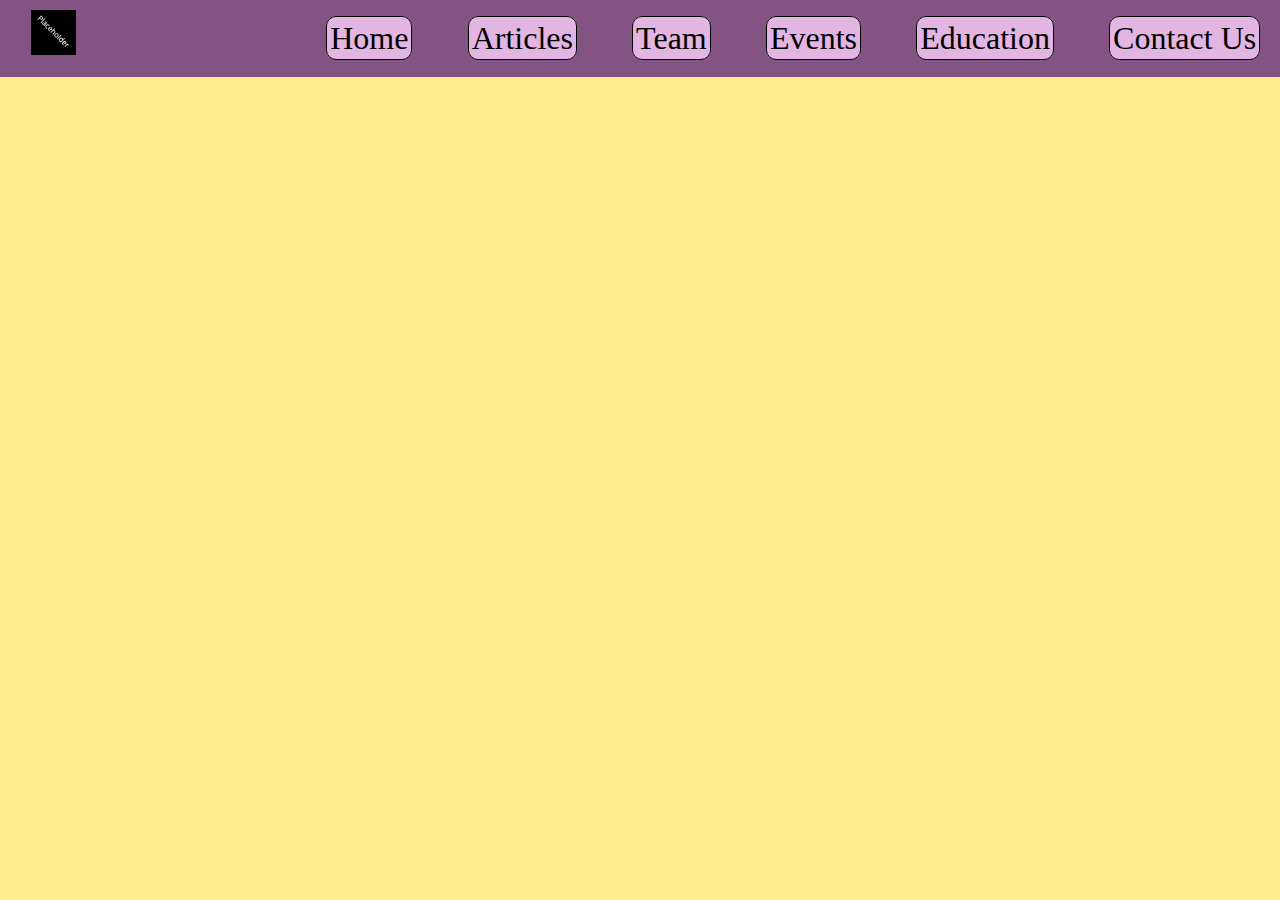
==== index.html @ d6a5617c "Initial Commit" ====
<!DOCTYPE html>
<html lang="en">
<head>
    <meta charset="UTF-8">
    <meta http-equiv="X-UA-Compatible" content="IE=edge">
    <meta name="viewport" content="width=device-width, initial-scale=1.0">
    <link rel="stylesheet" href="style.css">
    <title>The Aware Generation</title>
</head>
<body>
    <nav id="navbar">
        <img src="placeholder.png" id="logo">
        <div id="buttons">
            <span class="button">Home</span>
            <span class="button">Articles</span>
            <span class="button">Team</span>
            <span class="button">Events</span>
            <span class="button">Education</span>
            <span class="button">Contact Us</span>
        </div>
    </nav>
</body>
</html>
---- style.css ----
#navbar{
    background-color:rgb(131, 83, 131);
    margin:0px;
    padding:5px;
}

#buttons{
    text-align:right;
    margin : 1vw;
    padding:2px;
}

#logo{
    position:fixed;
    width:5vh;
    height:5vh;
    margin-left:2vw;
    margin-top:0.5vh;
}

.button{
    margin-left: 4vw;
    font-size: 2.5vw;
    background-color:rgb(226, 181, 226);
    border: solid black 1px;
    border-radius:10px;
    padding:3px;
}

body{
    background-color:rgb(255, 238, 142);
    margin:0px;
}
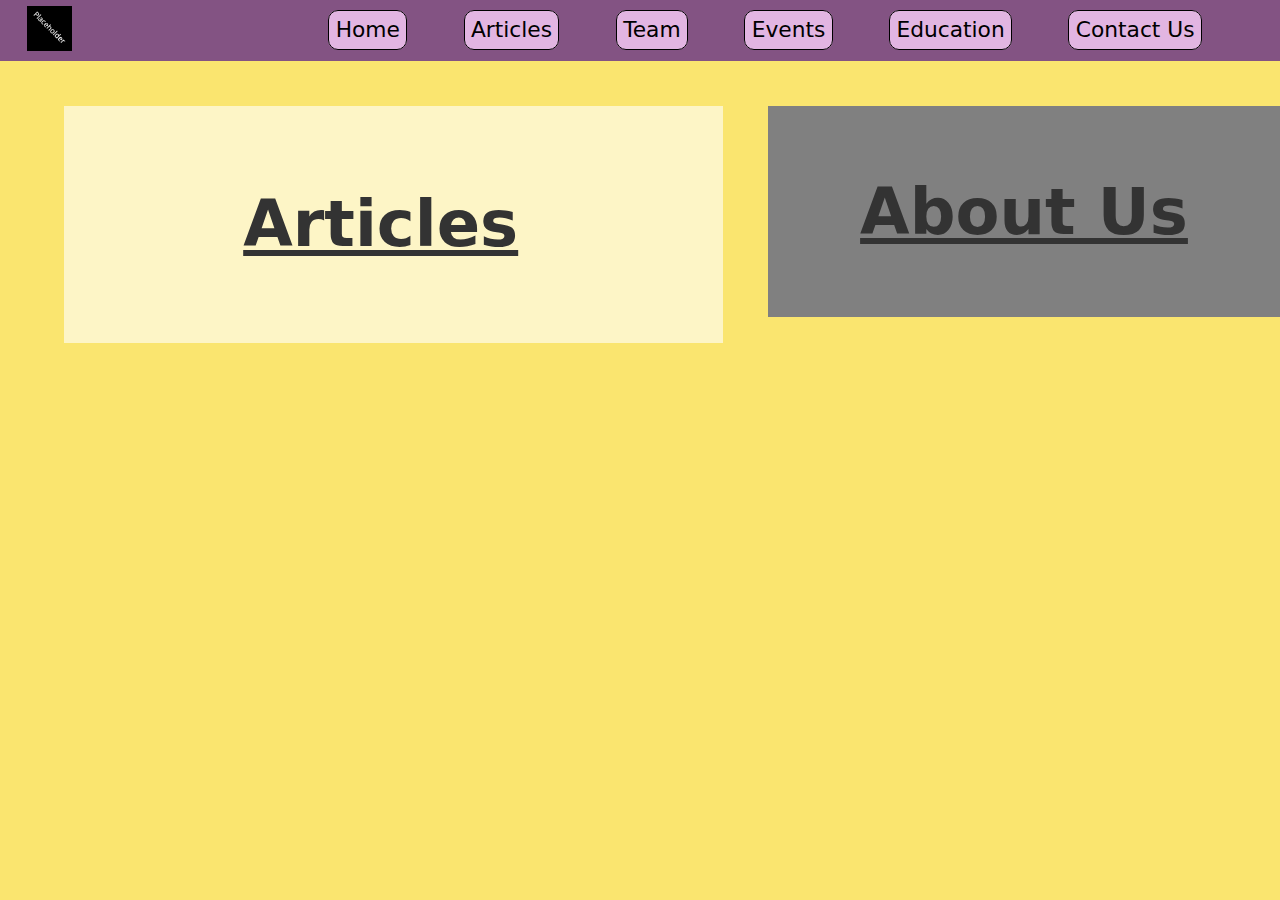
==== commit 8a3f8468: "It still doesn't look good :(" ====
--- a/index.html
+++ b/index.html
@@ -7,17 +7,27 @@
     <link rel="stylesheet" href="style.css">
     <title>The Aware Generation</title>
 </head>
+<nav id="navbar">
+    <img src="placeholder.png" id="logo">
+    <div id="buttons">
+        <span class="button">Home</span>
+        <span class="button">Articles</span>
+        <span class="button">Team</span>
+        <span class="button">Events</span>
+        <span class="button">Education</span>
+        <span class="button">Contact Us</span>
+    </div>
+</nav>
 <body>
-    <nav id="navbar">
-        <img src="placeholder.png" id="logo">
-        <div id="buttons">
-            <span class="button">Home</span>
-            <span class="button">Articles</span>
-            <span class="button">Team</span>
-            <span class="button">Events</span>
-            <span class="button">Education</span>
-            <span class="button">Contact Us</span>
-        </div>
-    </nav>
+    <div id="articles">
+        <h1>Articles</h1>
+    </div>
+
+    <div id="aboutus">
+        <h1>About Us</h1>
+    </div>
+
+
+
 </body>
 </html>--- a/style.css
+++ b/style.css
@@ -1,13 +1,15 @@
 #navbar{
     background-color:rgb(131, 83, 131);
     margin:0px;
-    padding:5px;
+    padding:0.1vw;
 }
 
 #buttons{
     text-align:right;
     margin : 1vw;
-    padding:2px;
+    padding-top:0.4vh;
+    padding-bottom:0.5vh;
+    padding-right:5vw;
 }
 
 #logo{
@@ -18,16 +20,45 @@
     margin-top:0.5vh;
 }
 
+#articles{
+    position:fixed;
+    text-align:center;
+    margin-left:5vw;
+    background-color:rgb(253, 245, 198);
+    margin-top:5vh;
+    padding:3vw;
+    padding-right:16vw;
+    padding-left:14vw;
+}
+
+#aboutus{
+    position:static;
+    background-color: grey;
+    margin-top:5vh;
+    margin-left: 60vw;
+    margin-right:0px;
+    padding:2vw;
+
+}
+
 .button{
     margin-left: 4vw;
-    font-size: 2.5vw;
+    font-size: 1.7vw;
     background-color:rgb(226, 181, 226);
     border: solid black 1px;
     border-radius:10px;
-    padding:3px;
+    padding:0.5vw;
 }
 
 body{
-    background-color:rgb(255, 238, 142);
+    font-family:system-ui, -apple-system, BlinkMacSystemFont, 'Segoe UI', Roboto, Oxygen, Ubuntu, Cantarell, 'Open Sans', 'Helvetica Neue', sans-serif;
+    background-color:rgb(250, 229, 111);
     margin:0px;
+}
+
+h1{
+    font-size:5vw;
+    text-align:center;
+    color:rgb(51, 51, 51);
+    text-decoration:underline rgb(51, 51, 51);
 }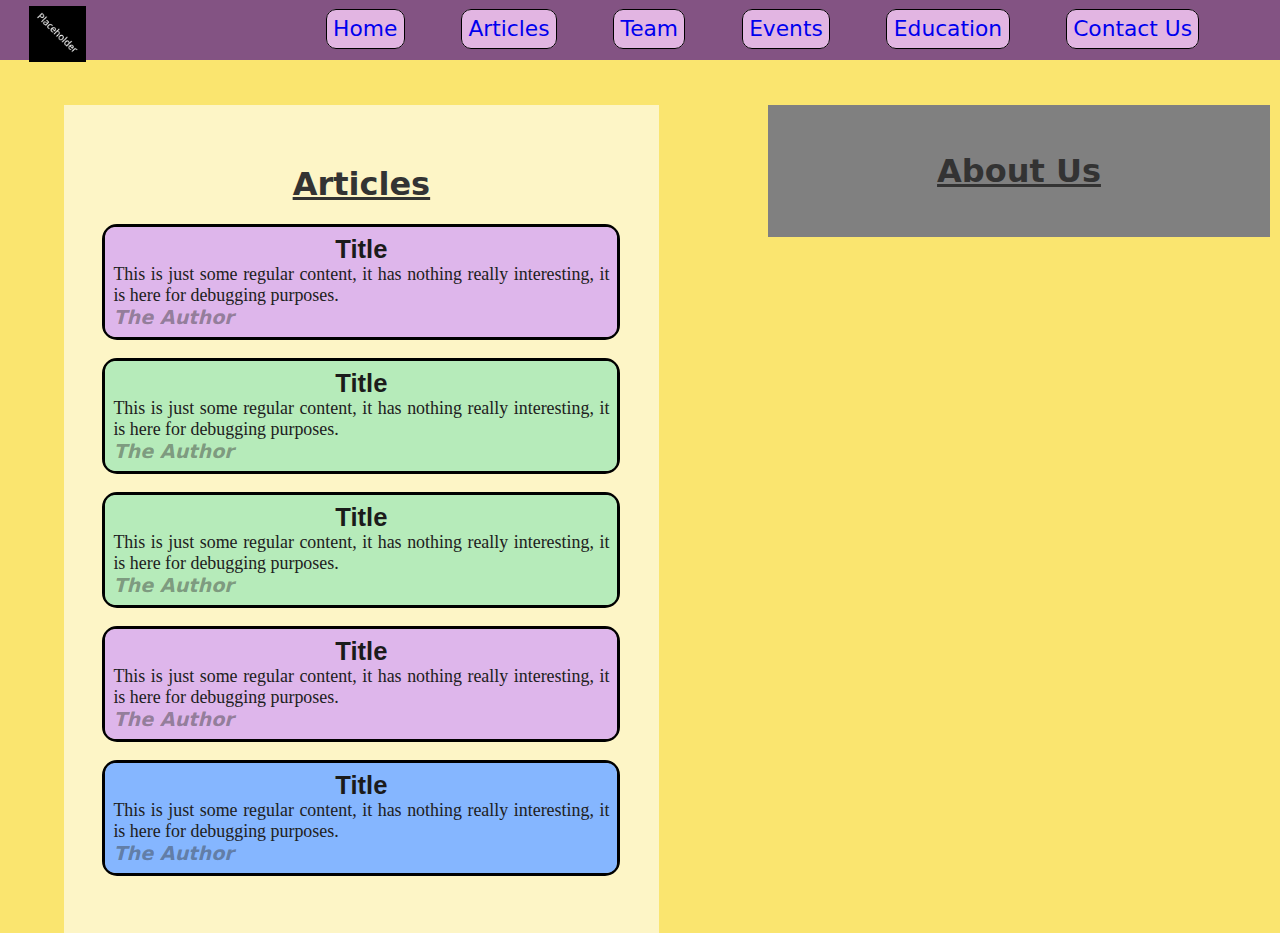
==== commit 7c32a398: "It looks like something (from the 90s)" ====
--- a/index.html
+++ b/index.html
@@ -1,5 +1,6 @@
 <!DOCTYPE html>
 <html lang="en">
+
 <head>
     <meta charset="UTF-8">
     <meta http-equiv="X-UA-Compatible" content="IE=edge">
@@ -10,17 +11,58 @@
 <nav id="navbar">
     <img src="placeholder.png" id="logo">
     <div id="buttons">
-        <span class="button">Home</span>
-        <span class="button">Articles</span>
-        <span class="button">Team</span>
-        <span class="button">Events</span>
-        <span class="button">Education</span>
-        <span class="button">Contact Us</span>
+        <span class="button"><a href=index.html>Home</a></span>
+        <span class="button"><a href="articles.html">Articles</a></span>
+        <span class="button"><a href="team.html">Team</a></span>
+        <span class="button"><a href="events.html">Events</a></span>
+        <span class="button"><a href="education.html">Education</a></span>
+        <span class="button"><a href="contact.html">Contact Us</a></span>
     </div>
 </nav>
+
 <body>
     <div id="articles">
         <h1>Articles</h1>
+        <div class="article">
+            <div class="topic1">
+                <h2 class="title">Title</h2>
+                <p class="content">This is just some regular content, it has nothing really interesting, it is here for
+                    debugging purposes.</p>
+                <h3 class="author">The Author</h3>
+            </div>
+        </div>
+        <div class="article">
+            <div class="topic2">
+                <h2 class="title">Title</h2>
+                <p class="content">This is just some regular content, it has nothing really interesting, it is here for
+                    debugging purposes.</p>
+                <h3 class="author">The Author</h3>
+            </div>
+        </div>
+        <div class="article">
+            <div class="topic2">
+                <h2 class="title">Title</h2>
+                <p class="content">This is just some regular content, it has nothing really interesting, it is here for
+                    debugging purposes.</p>
+                <h3 class="author">The Author</h3>
+            </div>
+        </div>
+        <div class="article">
+            <div class="topic1">
+                <h2 class="title">Title</h2>
+                <p class="content">This is just some regular content, it has nothing really interesting, it is here for
+                    debugging purposes.</p>
+                <h3 class="author">The Author</h3>
+            </div>
+        </div>
+        <div class="article">
+            <div class="topic3">
+                <h2 class="title">Title</h2>
+                <p class="content">This is just some regular content, it has nothing really interesting, it is here for
+                    debugging purposes.</p>
+                <h3 class="author">The Author</h3>
+            </div>
+        </div>
     </div>
 
     <div id="aboutus">
@@ -30,4 +72,5 @@
 
 
 </body>
+
 </html>--- a/style.css
+++ b/style.css
@@ -1,34 +1,36 @@
 #navbar{
     background-color:rgb(131, 83, 131);
     margin:0px;
-    padding:0.1vw;
+    padding:0.3vw;
 }
 
 #buttons{
     text-align:right;
     margin : 1vw;
-    padding-top:0.4vh;
-    padding-bottom:0.5vh;
+    padding-top:0vh;
+    padding-bottom:0.2vh;
     padding-right:5vw;
 }
 
 #logo{
-    position:fixed;
-    width:5vh;
-    height:5vh;
+    position:absolute;
+    width:4.4vw;
+    height:4.4vw;
     margin-left:2vw;
-    margin-top:0.5vh;
+    margin-top:0.2vh;
+    
 }
 
 #articles{
-    position:fixed;
+    position:absolute;
     text-align:center;
     margin-left:5vw;
     background-color:rgb(253, 245, 198);
     margin-top:5vh;
     padding:3vw;
-    padding-right:16vw;
-    padding-left:14vw;
+    padding-right:3vw;
+    padding-left:3vw;
+    overflow:scroll;
 }
 
 #aboutus{
@@ -36,9 +38,21 @@
     background-color: grey;
     margin-top:5vh;
     margin-left: 60vw;
-    margin-right:0px;
+    margin-right:10px;
     padding:2vw;
 
+}
+
+
+.article{
+    
+    border:solid black 0.3vw;
+    border-radius: 15px;
+    margin-top:2vh;
+    margin-bottom:2vh;
+    padding:0px;
+    width:40vw;
+    
 }
 
 .button{
@@ -57,8 +71,86 @@
 }
 
 h1{
-    font-size:5vw;
+    font-size:2.5vw;
     text-align:center;
     color:rgb(51, 51, 51);
     text-decoration:underline rgb(51, 51, 51);
+}
+h2{
+    font-size:2vw;
+    padding:0px;
+    margin:0px;
+}
+h3{
+    font-size:1.5vw;
+    padding:0px;
+    margin:0px;
+}
+
+a:link{
+    text-decoration:none;
+}
+
+a:visited{
+    color:black;
+    text-decoration:none;
+}
+
+a:hover{
+    color:rgb(255, 0, 0);
+}
+
+a:active{
+    text-decoration: none;
+}
+
+.topic1{
+    position:static;
+    border-radius:10px;
+    margin:0px;
+    padding:8px;
+    background-color:rgb(222, 182, 235);
+    color:rgb(32, 32, 32);
+}
+
+.topic2{
+    position:static;
+    border-radius:10px;
+    margin:0px;
+    padding:8px;
+    background-color:rgb(182, 235, 186);
+    color:rgb(32, 32, 32);
+}
+
+.topic3{
+    position:static;
+    border-radius:10px;
+    margin:0px;
+    padding:8px;
+    background-color:rgb(133, 182, 255);
+    color:rgb(32, 32, 32);
+}
+
+.title{
+    color:rgb(27, 27, 27);
+    font-weight: 700;
+    font-family:'Segoe UI', Tahoma, Geneva, Verdana, sans-serif;
+}
+
+.content{
+    font-family:'Times New Roman', Times, serif;
+    text-align: justify;
+}
+
+.author{
+    font-style: italic;
+    text-align:left;
+    color:rgba(54, 54, 54, 0.452);
+    
+}
+
+p{
+    font-size:1.4vw;
+    padding:0px;
+    margin:0px;
 }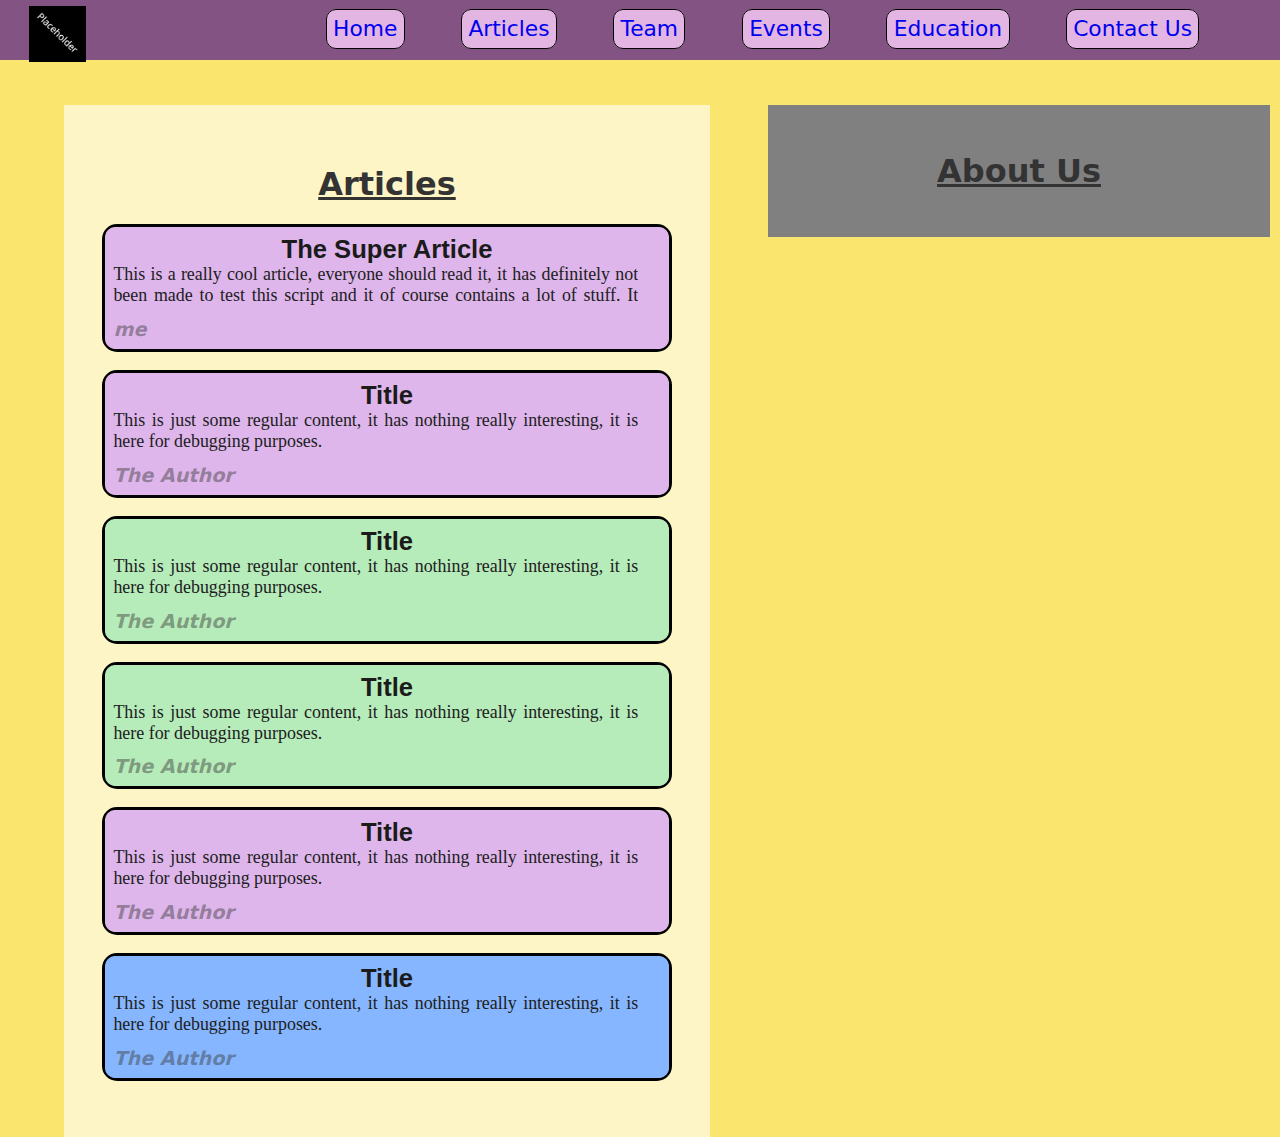
==== commit a1800ffe: "added a little script to add articles easily" ====
--- a/index.html
+++ b/index.html
@@ -23,6 +23,16 @@
 <body>
     <div id="articles">
         <h1>Articles</h1>
+        <div class="article">
+            <div class="topic1">
+                <h2 class="title">The Super Article</h2>
+                <p class="content">This is a really cool article, everyone should read it, it has definitely not been
+                    made to test this script and it of course contains a lot of stuff. It needs a lot more text to be
+                    really useful for tests
+                <p>
+                <h3 class="author">me<h3>
+            </div>
+        </div>
         <div class="article">
             <div class="topic1">
                 <h2 class="title">Title</h2>
--- a/style.css
+++ b/style.css
@@ -51,7 +51,7 @@
     margin-top:2vh;
     margin-bottom:2vh;
     padding:0px;
-    width:40vw;
+    width:44vw;
     
 }
 
@@ -140,6 +140,11 @@
 .content{
     font-family:'Times New Roman', Times, serif;
     text-align: justify;
+    max-height: 3.2vw;
+    max-width: 41vw;
+    
+    
+    margin-bottom:1vw;
 }
 
 .author{
@@ -153,4 +158,6 @@
     font-size:1.4vw;
     padding:0px;
     margin:0px;
+    text-overflow:ellipsis;
+    overflow: hidden;
 }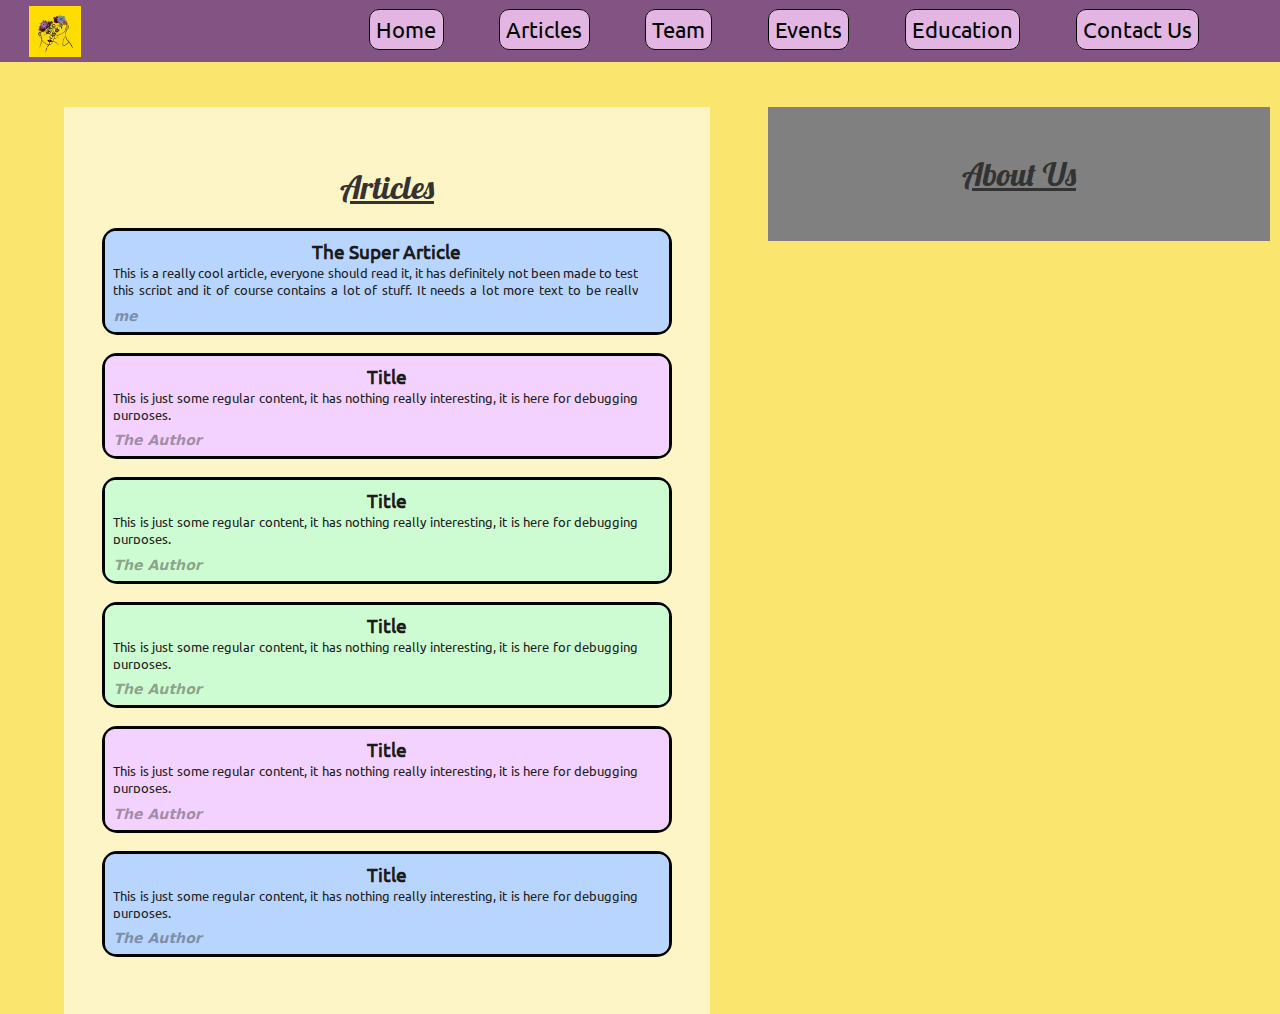
==== commit 2e34af61: "Several Improvements" ====
--- a/index.html
+++ b/index.html
@@ -5,11 +5,12 @@
     <meta charset="UTF-8">
     <meta http-equiv="X-UA-Compatible" content="IE=edge">
     <meta name="viewport" content="width=device-width, initial-scale=1.0">
+    <link rel="shortcut icon" href="logo.webp">
     <link rel="stylesheet" href="style.css">
     <title>The Aware Generation</title>
 </head>
 <nav id="navbar">
-    <img src="placeholder.png" id="logo">
+    <img src="logo.webp" id="logo">
     <div id="buttons">
         <span class="button"><a href=index.html>Home</a></span>
         <span class="button"><a href="articles.html">Articles</a></span>
@@ -23,8 +24,9 @@
 <body>
     <div id="articles">
         <h1>Articles</h1>
+        <!--Here-->
         <div class="article">
-            <div class="topic1">
+            <div class="topic3">
                 <h2 class="title">The Super Article</h2>
                 <p class="content">This is a really cool article, everyone should read it, it has definitely not been
                     made to test this script and it of course contains a lot of stuff. It needs a lot more text to be
--- a/style.css
+++ b/style.css
@@ -1,4 +1,5 @@
 #navbar{
+    font-family:Ubuntu;
     background-color:rgb(131, 83, 131);
     margin:0px;
     padding:0.3vw;
@@ -14,8 +15,8 @@
 
 #logo{
     position:absolute;
-    width:4.4vw;
-    height:4.4vw;
+    width:4vw;
+    height:4vw;
     margin-left:2vw;
     margin-top:0.2vh;
     
@@ -71,24 +72,27 @@
 }
 
 h1{
+    font-family:Lobster;
+    font-weight: 100;
     font-size:2.5vw;
     text-align:center;
     color:rgb(51, 51, 51);
     text-decoration:underline rgb(51, 51, 51);
 }
 h2{
-    font-size:2vw;
+    font-size:1.5vw;
     padding:0px;
     margin:0px;
 }
 h3{
-    font-size:1.5vw;
+    font-size:1.1vw;
     padding:0px;
     margin:0px;
 }
 
 a:link{
     text-decoration:none;
+    color:black;
 }
 
 a:visited{
@@ -109,7 +113,7 @@
     border-radius:10px;
     margin:0px;
     padding:8px;
-    background-color:rgb(222, 182, 235);
+    background-color:rgb(244, 210, 255);
     color:rgb(32, 32, 32);
 }
 
@@ -118,7 +122,7 @@
     border-radius:10px;
     margin:0px;
     padding:8px;
-    background-color:rgb(182, 235, 186);
+    background-color:rgb(206, 252, 210);
     color:rgb(32, 32, 32);
 }
 
@@ -127,23 +131,33 @@
     border-radius:10px;
     margin:0px;
     padding:8px;
-    background-color:rgb(133, 182, 255);
+    background-color:rgb(184, 213, 255);
     color:rgb(32, 32, 32);
 }
 
 .title{
     color:rgb(27, 27, 27);
     font-weight: 700;
-    font-family:'Segoe UI', Tahoma, Geneva, Verdana, sans-serif;
+    font-family:'Ubuntu', 'Segoe UI', Tahoma, Geneva, Verdana, sans-serif;
+}
+
+@font-face{
+    font-family:"Ubuntu";
+    src:url("UbuntuFont/Ubuntu-Regular.ttf");
+
+}
+
+@font-face{
+    font-family:"Lobster";
+    src:url("UbuntuFont/Lobster/Lobster-Regular.ttf");
 }
 
 .content{
-    font-family:'Times New Roman', Times, serif;
+    text-overflow:ellipsis;
+    overflow: hidden;
     text-align: justify;
-    max-height: 3.2vw;
+    max-height: 2.4vw;
     max-width: 41vw;
-    
-    
     margin-bottom:1vw;
 }
 
@@ -155,9 +169,10 @@
 }
 
 p{
-    font-size:1.4vw;
+    font-family:'Ubuntu','Times New Roman', Times, serif;
+    font-size:1vw;
     padding:0px;
     margin:0px;
     text-overflow:ellipsis;
     overflow: hidden;
-}+}
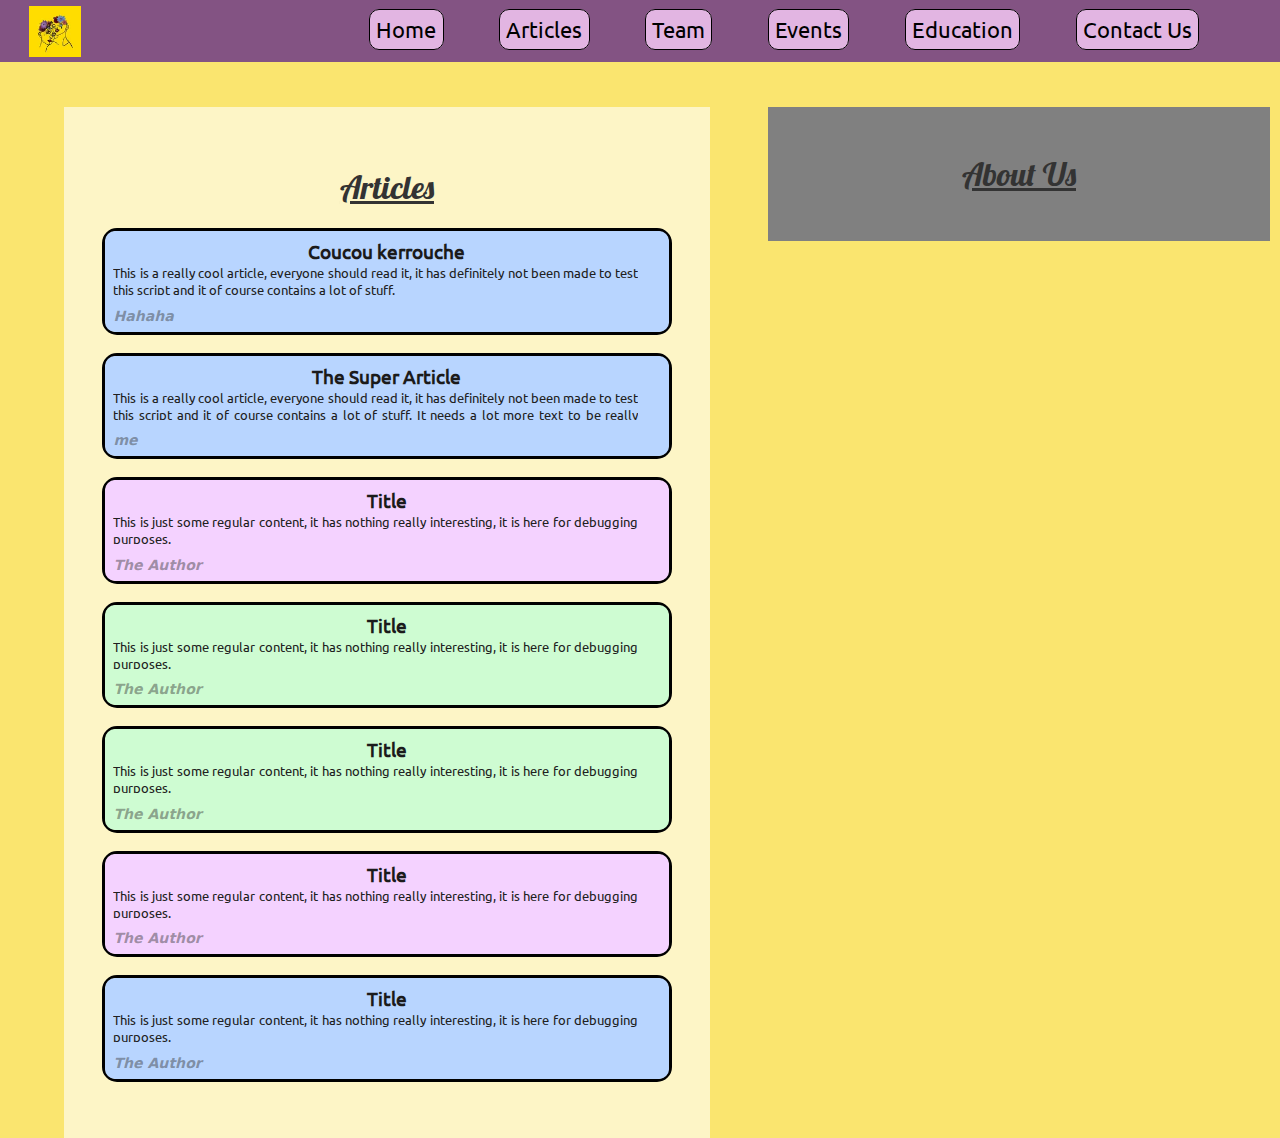
==== commit b777ba23: "???" ====
--- a/index.html
+++ b/index.html
@@ -25,16 +25,27 @@
     <div id="articles">
         <h1>Articles</h1>
         <!--Here-->
-        <div class="article">
+       <div class="article">
             <div class="topic3">
-                <h2 class="title">The Super Article</h2>
-                <p class="content">This is a really cool article, everyone should read it, it has definitely not been
-                    made to test this script and it of course contains a lot of stuff. It needs a lot more text to be
-                    really useful for tests
-                <p>
-                <h3 class="author">me<h3>
+                <h2 class="title">Coucou kerrouche</h2>
+                <p class="content">This is a really cool article, everyone should read it, it has definitely not been made to test this script and it of course contains a lot of stuff.<p>
+                <h3 class="author">Hahaha<h3>
             </div>
         </div>
+        <a href="articles/article-1.html">
+            <div class="article">
+                <div class="topic3">
+                    <h2 class="title">The Super Article</h2>
+                    <p class="content">This is a really cool article, everyone should read it, it has definitely not
+                        been
+                        made to test this script and it of course contains a lot of stuff. It needs a lot more text to
+                        be
+                        really useful for tests
+                    <p>
+                    <h3 class="author">me<h3>
+                </div>
+            </div>
+        </a>
         <div class="article">
             <div class="topic1">
                 <h2 class="title">Title</h2>
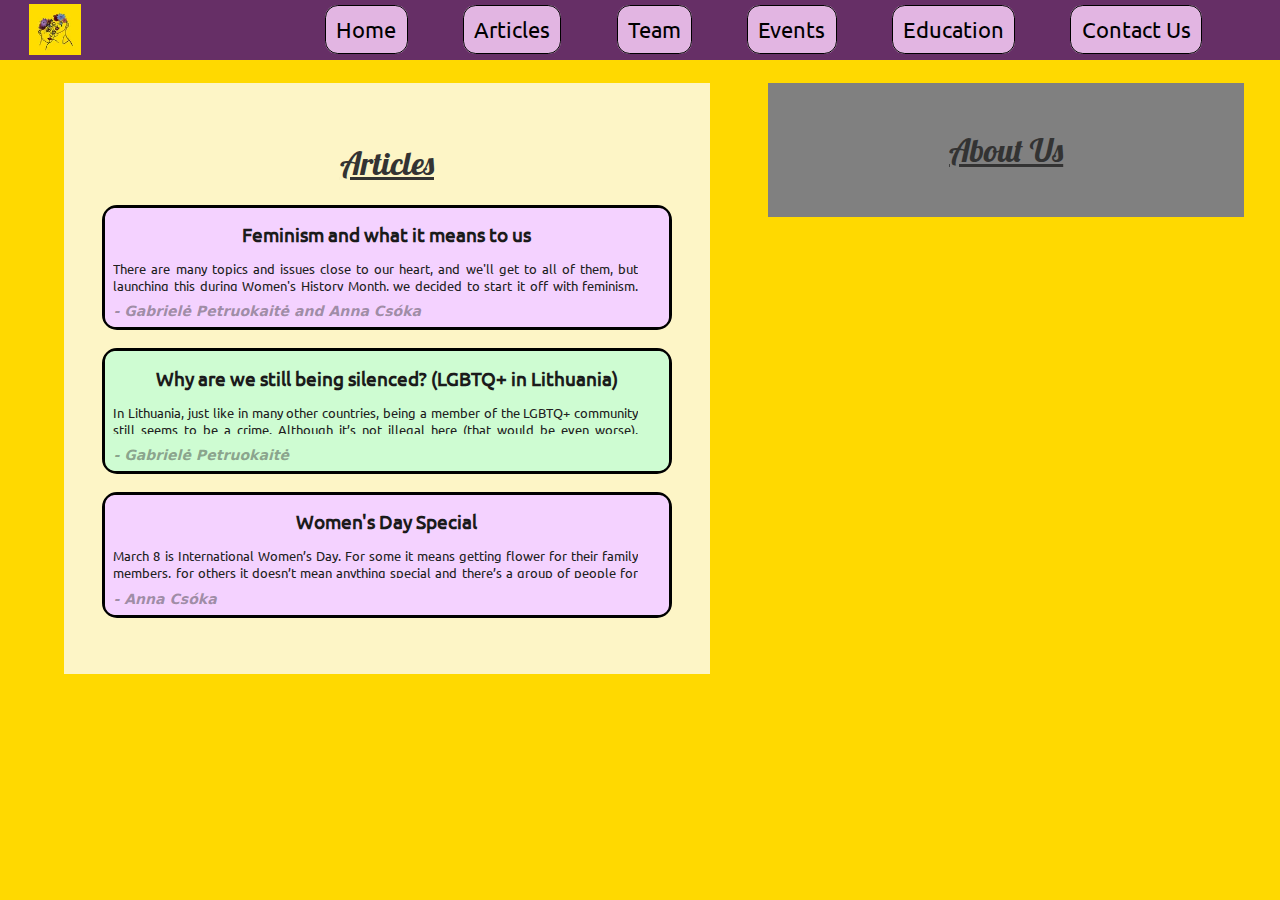
==== commit 5b47ca13: "Started posting articles :)" ====
--- a/index.html
+++ b/index.html
@@ -25,67 +25,151 @@
     <div id="articles">
         <h1>Articles</h1>
         <!--Here-->
-       <div class="article">
-            <div class="topic3">
-                <h2 class="title">Coucou kerrouche</h2>
-                <p class="content">This is a really cool article, everyone should read it, it has definitely not been made to test this script and it of course contains a lot of stuff.<p>
-                <h3 class="author">Hahaha<h3>
-            </div>
-        </div>
-        <a href="articles/article-1.html">
+        <a href="articles/article-3.html">
             <div class="article">
-                <div class="topic3">
-                    <h2 class="title">The Super Article</h2>
-                    <p class="content">This is a really cool article, everyone should read it, it has definitely not
-                        been
-                        made to test this script and it of course contains a lot of stuff. It needs a lot more text to
-                        be
-                        really useful for tests
+                <div class="topic1">
+                    <h2 class="title">Feminism and what it means to us</h2>
+                    <p class="content">There are many topics and issues close to our heart, and we'll get to all of
+                        them, but launching this during Women's History Month, we decided to start it off with feminism.
+
+
+
+
+                        There are many misconceptions and untrue stereotypes about what feminism is and what feminists
+                        are like, but these are important to debunk. The Merriam-Webster dictionary defines feminism as
+                        “belief in and advocacy of the political, economic, and social equality of the sexes expressed
+                        especially through organized activity on behalf of women's rights and interests”. To put it
+                        simply, feminists believe that women and men are equal. Equal, not the same as many like to
+                        misinterpret it, but equal. This also includes gender-nonconforming and genderfluid folks as
+                        well as trans people.
+
+                        The difference in treatment, salary, representation and, in cases, rights changes from country
+                        to country, from community to community, but full equality hasn’t yet been achieved. You might
+                        notice the differences in healthcare, housing, abuse, education, and many other places.
+                        Therefore, we believe that feminism is a super important topic to talk and educate about as well
+                        as becoming active change-makers.
+
+                        I’ve been brought up in a family where my parents share household chores, both of them work and
+                        they treated me as equal to my brothers. This is what I’ve seen my whole life and what I deem
+                        normal, however not every place and not every person is like that. Listening to the stereotypes
+                        my grandmas still have, watching documentaries about women being harassed, treated as second
+                        class citizens, and seeing all the stories just in Hungary alone gives me a reality check and
+                        inspires me to work on a better future for all women. (Anna)
+
+                        Feminism means a lot to me. I started feeling and thinking like a feminist even when I didn’t
+                        know that there’s a movement that focus on that. It all started with little things like getting
+                        frustrated when boys were asked to carry the chairs in school, or when someone said I was
+                        sitting like a boy. I, a little girl, thought to myself: “Why am I treated differenty than
+                        boys?” The anger grew as I became older. I saw men, some of them being my relatives, being
+                        sexist towards women, not doing the chores at home, telling sexist jokes and being offended when
+                        a woman rejects them. I started to do research and learnt that women get paid less and that
+                        they’re less likely to get hired due to the fact that they could get pregnant in the future; I
+                        learnt that women are more frequent victims of abuse and sexual harassment; I learnt that women
+                        are still seen as objects and beautiful throphies for men. But I am so much more than that. We
+                        are so much more than that. We are intelligent, curious, imaginative, strong, independent and
+                        just as great as men are. My belief is that to prove this to the rest of the world, we must
+                        embrace the sisterhood and loudly share our voices. Will you join us on this hard yet amazing
+                        journey? (Gabrielė)
+
                     <p>
-                    <h3 class="author">me<h3>
+                    <h3 class="author">- Gabrielė Petruokaitė and Anna Csóka<h3>
                 </div>
             </div>
         </a>
-        <div class="article">
-            <div class="topic1">
-                <h2 class="title">Title</h2>
-                <p class="content">This is just some regular content, it has nothing really interesting, it is here for
-                    debugging purposes.</p>
-                <h3 class="author">The Author</h3>
+        <a href="articles/article-2.html">
+            <div class="article">
+                <div class="topic2">
+                    <h2 class="title">Why are we still being silenced? (LGBTQ+ in Lithuania)</h2>
+                    <p class="content">In Lithuania, just like in many other countries, being a member of the LGBTQ+
+                        community still seems to be a crime. Although it’s not illegal here (that would be even worse),
+                        members of the community still can’t express themselves freely without being judged and LGBTQ+
+                        marriages are still not allowed. The question is: what are we still waiting for?
+
+
+
+                        Laisvės Partija (engl. Freedom Party), one of the main parties in our government since the 2020
+                        election, is striving to legalize gay marriage, however, it seems to be impossible right now. A
+                        voting for this particular issue happened a while ago, and it was declined because of
+                        overbalance of votes against this law. Only two more votes were needed for success.
+                        Unfortunately, Lithuanian politicians seem to be stuck in the past, therefore, LGBTQ+ community
+                        is still fighting for basic rights.
+
+                        The situation isn’t better when it comes to trans people. The transition is very hard to reach
+                        and is incredibly expensive, so not everyone can allow themselves to go through with it. Even
+                        though World Health Organisation has already removed “transsexuality “from its list of
+                        illnesses, it is still seen as a mental health problem in Lithuania. Until 2020, people with
+                        such diagnosis couldn’t have some jobs, and to this day they’re not allowed to become custodians
+                        or adopt a child. Isn’t that crazy?
+
+                        On the other hand, it’s not exactly like it was, for instance, 20 years ago, and my belief is
+                        that when thinking of such difficult topics, we should remind ourselves how much we have already
+                        achieved. On February 1st of 2021, a law was passed which allows trans people to change their
+                        name and surname without having to go to the court. Another thing worth highlighting is
+                        organizations that unite LGBTQ+ people, such as „Trans autonomija“ (engl. “Trans autonomy “) or
+                        „Arcus“ (engl. “Arc “. What is more, Lithuanian Gabrielė Bernotaitė (Instagram: @lgbtq.vestuves)
+                        organizes LGBTQ+ weddings in foreign countries, and she claims to only work with DJ’s,
+                        restaurants and hotels that support LGBTQ+ community.
+
+                        Finally, I could not be more grateful for the fact that Pride Marches are allowed in Lithuania.
+                        Already a few of them took place in the past and there are plans to make more. While some
+                        (especially older generations) question why such things are needed, we proudly raise our
+                        colourful flags and loudly shout our thoughts for the world to hear us. Pride Marches are a
+                        beautiful occasion that connects people and brings everyone closer to the bright future. Because
+                        there‘s no shame, just pride!
+
+                    <p>
+                    <h3 class="author">- Gabrielė Petruokaitė<h3>
+                </div>
             </div>
-        </div>
-        <div class="article">
-            <div class="topic2">
-                <h2 class="title">Title</h2>
-                <p class="content">This is just some regular content, it has nothing really interesting, it is here for
-                    debugging purposes.</p>
-                <h3 class="author">The Author</h3>
+        </a>
+        <a href="articles/article-1.html">
+            <div class="article">
+                <div class="topic1">
+                    <h2 class="title">Women's Day Special</h2>
+                    <p class="content">March 8 is International Women’s Day. For some it means getting flower for their
+                        family members, for others it doesn’t mean anything special and there’s a group of people for
+                        whom it means protest.
+
+
+                        A protest’s going to take place on Marh 8[1] in Budapest, Hungary’s capital, because this seems
+                        like the perfect occasion to draw attention to all the abuse, assault, and lack of help from the
+                        justice system affecting women in this European country.
+
+                        9 years ago, a woman, Erika Renner, was attacked by her former partner out of jealousy. This
+                        former partner poured lye to the victim’s genitals, scaring her for life physically as well as
+                        mentally. It took over 5 years for this to be brought to justice. This didn’t happen sometime in
+                        the “dark past”, this happened in the 21st century. So many other horrible attacks have taken
+                        place since, but the worse the crime and bigger the damage, the more media attention a case
+                        gets, so this has been a huge topic nationwide.
+
+                        The sad thing is that this case hasn’t prevented other horrible attacks from happening. The
+                        police aren’t more prepared to deal with domestic issues and the justice system hasn’t become
+                        stricter either. Just weeks ago another horrible attack took place, in which the attacker
+                        blinded a woman, Gabriella Lakatos. Now this protest is dedicated to this victim, but not just
+                        her. It’s for all the known and unknown victims of gender-based crimes in Hungary.
+
+                        These might sound horrible to read, but could you imagine this being your daily reality and
+                        living with the fear of something like this happening to you every day? When European countries
+                        like Hungary are preaching about respecting women, their actions often only go as far as the
+                        leader of the country gifting flowers to random women on Women’s Day for publicity. As mentioned
+                        before, different countries have different issues, some are more visible to the watching eye of
+                        international media, others only surface from time to time, but these issues are far from
+                        resolved everywhere.
+
+                        So maybe on this International Women’s Day it might be more important to consider calling to
+                        action and initiating change in the structure of whole societies rather than men giving women
+                        roses and calling it a day.
+
+
+
+                        [1] Due to the ongoing war in neighboring Ukraine, the organizers decided to reschedule the
+                        protest to April 1.
+                    <p>
+                    <h3 class="author">- Anna Csóka<h3>
+                </div>
             </div>
-        </div>
-        <div class="article">
-            <div class="topic2">
-                <h2 class="title">Title</h2>
-                <p class="content">This is just some regular content, it has nothing really interesting, it is here for
-                    debugging purposes.</p>
-                <h3 class="author">The Author</h3>
-            </div>
-        </div>
-        <div class="article">
-            <div class="topic1">
-                <h2 class="title">Title</h2>
-                <p class="content">This is just some regular content, it has nothing really interesting, it is here for
-                    debugging purposes.</p>
-                <h3 class="author">The Author</h3>
-            </div>
-        </div>
-        <div class="article">
-            <div class="topic3">
-                <h2 class="title">Title</h2>
-                <p class="content">This is just some regular content, it has nothing really interesting, it is here for
-                    debugging purposes.</p>
-                <h3 class="author">The Author</h3>
-            </div>
-        </div>
+        </a>
+
     </div>
 
     <div id="aboutus">
--- a/style.css
+++ b/style.css
@@ -1,16 +1,23 @@
 #navbar{
+    z-index:10000;
+    position:fixed;
     font-family:Ubuntu;
-    background-color:rgb(131, 83, 131);
-    margin:0px;
+    background-color:rgb(102, 47, 102);
+    margin:0px;
+    margin-top:0px;
     padding:0.3vw;
+    top:0px;
+    right:0px;
+    left:0px;
 }
 
 #buttons{
     text-align:right;
-    margin : 1vw;
-    padding-top:0vh;
-    padding-bottom:0.2vh;
+    margin : 0.8vw;
+    margin-top:1vw;
+
     padding-right:5vw;
+    padding-bottom:0.2vw;
 }
 
 #logo{
@@ -18,7 +25,7 @@
     width:4vw;
     height:4vw;
     margin-left:2vw;
-    margin-top:0.2vh;
+    margin-top:0vh;
     
 }
 
@@ -32,15 +39,43 @@
     padding-right:3vw;
     padding-left:3vw;
     overflow:scroll;
+    top:3vw;
+}
+
+div.topic3:hover{
+    background-color: white;
+}
+
+div.topic3:active{
+    background-color:rgb(255, 100, 100);
+}
+
+div.topic2:hover{
+    background-color: white;
+}
+
+div.topic2:active{
+    background-color:rgb(255, 100, 100);
+}
+
+div.topic1:hover{
+    background-color: white;
+}
+
+div.topic1:active{
+    background-color:rgb(255, 100, 100);
 }
 
 #aboutus{
-    position:static;
+    position:absolute;
     background-color: grey;
     margin-top:5vh;
-    margin-left: 60vw;
+    margin-left: 20vw;
     margin-right:10px;
     padding:2vw;
+    top:3vw;
+    right:2vw;
+    left:40vw;
 
 }
 
@@ -61,13 +96,13 @@
     font-size: 1.7vw;
     background-color:rgb(226, 181, 226);
     border: solid black 1px;
-    border-radius:10px;
-    padding:0.5vw;
+    border-radius:1vw;
+    padding:0.8vw;
 }
 
 body{
     font-family:system-ui, -apple-system, BlinkMacSystemFont, 'Segoe UI', Roboto, Oxygen, Ubuntu, Cantarell, 'Open Sans', 'Helvetica Neue', sans-serif;
-    background-color:rgb(250, 229, 111);
+    background-color:rgb(255, 217, 0);
     margin:0px;
 }
 
@@ -139,6 +174,8 @@
     color:rgb(27, 27, 27);
     font-weight: 700;
     font-family:'Ubuntu', 'Segoe UI', Tahoma, Geneva, Verdana, sans-serif;
+    margin-bottom:1vw;
+    margin-top:0.5vw;
 }
 
 @font-face{
@@ -161,6 +198,7 @@
     margin-bottom:1vw;
 }
 
+
 .author{
     font-style: italic;
     text-align:left;
